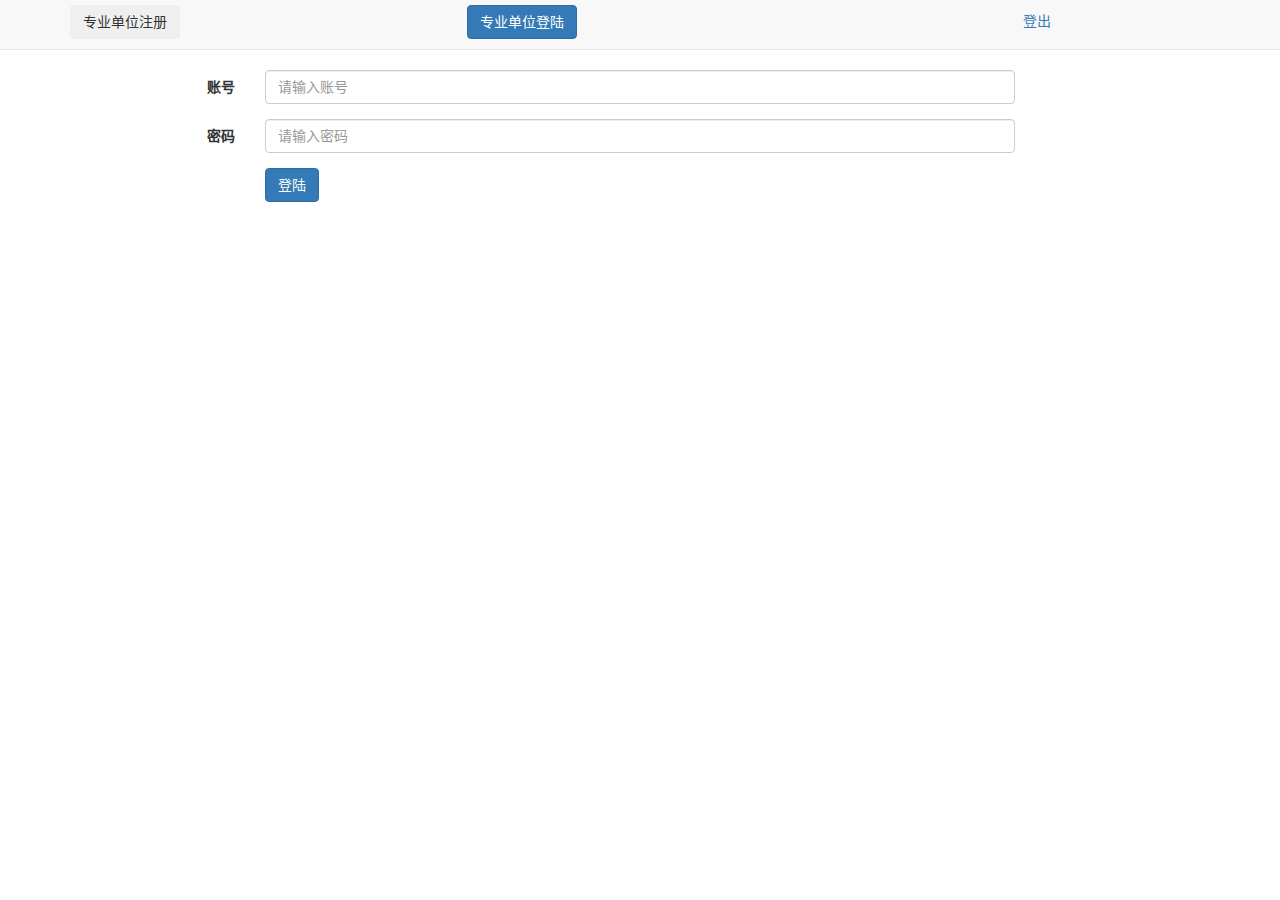
==== index.html @ 6b744f04 "修改前端php为html,php完全沦为后端语言" ====
<!DOCTYPE html>
<html lang="zh-cn">
<head>
    <meta charset="UTF-8">
    <link type="text/css" rel="stylesheet" href="/static/css/bootstrap.css">
    <link type="text/css" rel="stylesheet" href="/static/css/style.css">
    <link type="text/css" rel="stylesheet" href="/static/css/fileinput.css">
    <link rel="icon" href="/static/icons/lbs.ico" type="image/x-icon"/>
    <script src="/static/js/jquery.min.js"></script>
    <script src="/static/js/bootstrap.js"></script>
    <script src="/static/js/fileinput.js"></script>
    <script src="/static/js/fileinput_locale_zh.js"></script>
    <script src="/static/js/main.js"></script>
    <title>
        登陆
    </title>
</head>
<body>
<nav class="navbar navbar-default navbar-fixed-top">
    <div class="container">
        <ul class="nav nav-pills nav-justified">
            <li role="presentation">
                <button class="btn btn-user-register">专业单位注册</button>
            </li>
            <li role="presentation">
                <button class="btn btn-user-login">专业单位登陆</button>
            </li>
            <li role="presentation">
                <a class="btn" role="button" href="/controller/UserController.php?type=user-logout">登出</a>
            </li>
        </ul>
    </div>
</nav>
<div class="container">
    <form class="form-horizontal user-register" method="post"
          action="/controller/UserController.php?type=user-register">
        <div class="form-group">
            <label class="col-sm-2 control-label">账号</label>
            <div class="col-sm-8">
                <input type="text" class="form-control" placeholder="请输入账号" name="username">
            </div>
        </div>
        <div class="form-group">
            <label for="inputPassword3" class="col-sm-2 control-label">密码</label>
            <div class="col-sm-8">
                <input type="password" class="form-control" placeholder="请输入密码" name="password">
            </div>
        </div>
        <div class="form-group">
            <label class="col-sm-2 control-label">证件号码</label>
            <div class="col-sm-8">
                <input type="text" class="form-control" placeholder="请输入证件号码" name="idcard">
            </div>
        </div>
        <div class="form-group">
            <div class="col-sm-offset-2 col-sm-8">
                <button type="submit" class="btn btn-warning">注册</button>
            </div>
        </div>
    </form>
    <form class="form-horizontal user-login" method="post" action="/controller/UserController.php?type=user-login">
        <div class="form-group">
            <label class="col-sm-2 control-label">账号</label>
            <div class="col-sm-8">
                <input type="text" class="form-control" placeholder="请输入账号" name="username">
            </div>
        </div>
        <div class="form-group">
            <label for="inputPassword3" class="col-sm-2 control-label">密码</label>
            <div class="col-sm-8">
                <input type="password" class="form-control" placeholder="请输入密码"  name="password">
            </div>
        </div>
        <div class="form-group">
            <div class="col-sm-offset-2 col-sm-8">
                <button type="submit" class="btn btn-primary">登陆</button>
            </div>
        </div>
    </form>
</div>
</body>
</html>
---- static/css/style.css ----
html {
    height: 100%;
}

body {
    margin: 0;
    padding-top: 70px;
    padding-bottom: 30px;
}

form {
    display: none;
}

.user-login {
    display: block;
}
---- static/css/fileinput.css ----
/*!
 * @copyright Copyright &copy; Kartik Visweswaran, Krajee.com, 2014 - 2015
 * @package bootstrap-fileinput
 * @version 4.1.8
 *
 * File input styling for Bootstrap 3.0
 * Built for Yii Framework 2.0
 * Author: Kartik Visweswaran
 * Year: 2015
 * For more Yii related demos visit http://demos.krajee.com
 */
.file-input {
    overflow-x: auto;
}

.file-loading {
    top: 0;
    right: 0;
    width: 25px;
    height: 25px;
    font-size: 999px;
    text-align: right;
    color: #fff;
    background: transparent url('../img/loading.gif') top left no-repeat;
    border: none;
}

.btn-file {
    position: relative;
    overflow: hidden;
}

.btn-file input[type=file] {
    position: absolute;
    top: 0;
    right: 0;
    min-width: 100%;
    min-height: 100%;
    text-align: right;
    opacity: 0;
    filter: alpha(opacity=0);
    opacity: 0;
    background: none repeat scroll 0 0 transparent;
    cursor: inherit;
    display: block;
}

.file-caption .glyphicon {
    display: inline-block;
    min-width: 18px;
    float: left;
    margin-top: 2px;
}

.file-caption-name {
    display: inline-block;
    overflow: hidden;
    max-height: 20px;
    padding-right: 10px;
    word-break: break-all;
}

.file-caption-ellipsis {
    position: absolute;
    right: 10px;
    margin-top: -6px;
    font-size: 1.2em;
    display: none;
    font-weight: bold;
    cursor: default;
}

.kv-has-ellipsis .file-caption-ellipsis {
    display: inline;
}

.kv-has-ellipsis {
    padding-right: 17px;
}

.kv-search-container .kv-search-clear {
    position: absolute;
    padding: 10px;
    right: 0px;
}

.file-error-message {
    background-color: #f2dede;
    color: #a94442;
    text-align: center;
    border-radius: 5px;
    padding: 5px;
}

.file-error-message pre, .file-error-message ul {
    margin: 5px 0;
    text-align: left;
}

.file-caption-disabled {
    background-color: #EEEEEE;
    cursor: not-allowed;
    opacity: 1;
}

.file-input .btn[disabled], .file-input .btn .disabled {
    cursor: not-allowed;
}

.file-preview {
    border-radius: 5px;
    border: 1px solid #ddd;
    padding: 5px;
    width: 100%;
    margin-bottom: 5px;
}

.file-preview-frame {
    display: table;
    margin: 8px;
    height: 160px;
    border: 1px solid #ddd;
    box-shadow: 1px 1px 5px 0px #a2958a;
    padding: 6px;
    float: left;
    text-align: center;
    vertical-align: middle;
}

.file-preview-frame:hover {
    box-shadow: 3px 3px 5px 0px #333;
}

.file-preview-image {
    height: 160px;
    vertical-align: text-center;
}

.file-preview-text {
    width: 160px;
    color: #428bca;
    font-size: 11px;
    text-align: center;
}

.file-preview-other {
    padding-top: 48px;
    text-align: center;
}

.file-preview-other i {
    font-size: 2.4em;
}

.file-other-error {
    width: 100%;
    padding-top: 30px;
    text-align: right
}

.file-input-new .file-preview, .file-input-new .close, .file-input-new .glyphicon-file,
.file-input-new .fileinput-remove-button, .file-input-new .fileinput-upload-button,
.file-input-ajax-new .fileinput-remove-button, .file-input-ajax-new .fileinput-upload-button {
    display: none;
}

.loading {
    background: transparent url('../img/loading.gif') no-repeat scroll center center content-box !important;
}

.wrap-indicator {
    font-weight: bold;
    color: #245269;
    cursor: pointer;
}

.file-actions {
    text-align: left;
}

.file-footer-buttons {
    float: right;
}

.file-thumbnail-footer .file-caption-name {
    padding-top: 4px;
    font-size: 11px;
    color: #777;
}

.file-upload-indicator {
    padding-top: 2px;
    cursor: default;
}

.file-upload-indicator:hover {
    font-size: 1.2em;
    font-weight: bold;
    padding-top: 0;
}

.file-drop-zone {
    border: 1px dashed #aaa;
    border-radius: 4px;
    height: 100%;
    text-align: center;
    vertical-align: middle;
    margin: 12px 15px 12px 12px;
    padding: 5px;
}

.file-drop-zone-title {
    color: #aaa;
    font-size: 40px;
    padding: 85px 10px;
}

.highlighted {
    border: 2px dashed #999 !important;
    background-color: #f0f0f0;
}

.file-uploading {
    background-image: url('../img/loading-sm.gif');
    background-position: center bottom 10px;
    background-repeat: no-repeat;
    opacity: 0.6;
}

.file-icon-large {
    font-size: 1.2em;
}
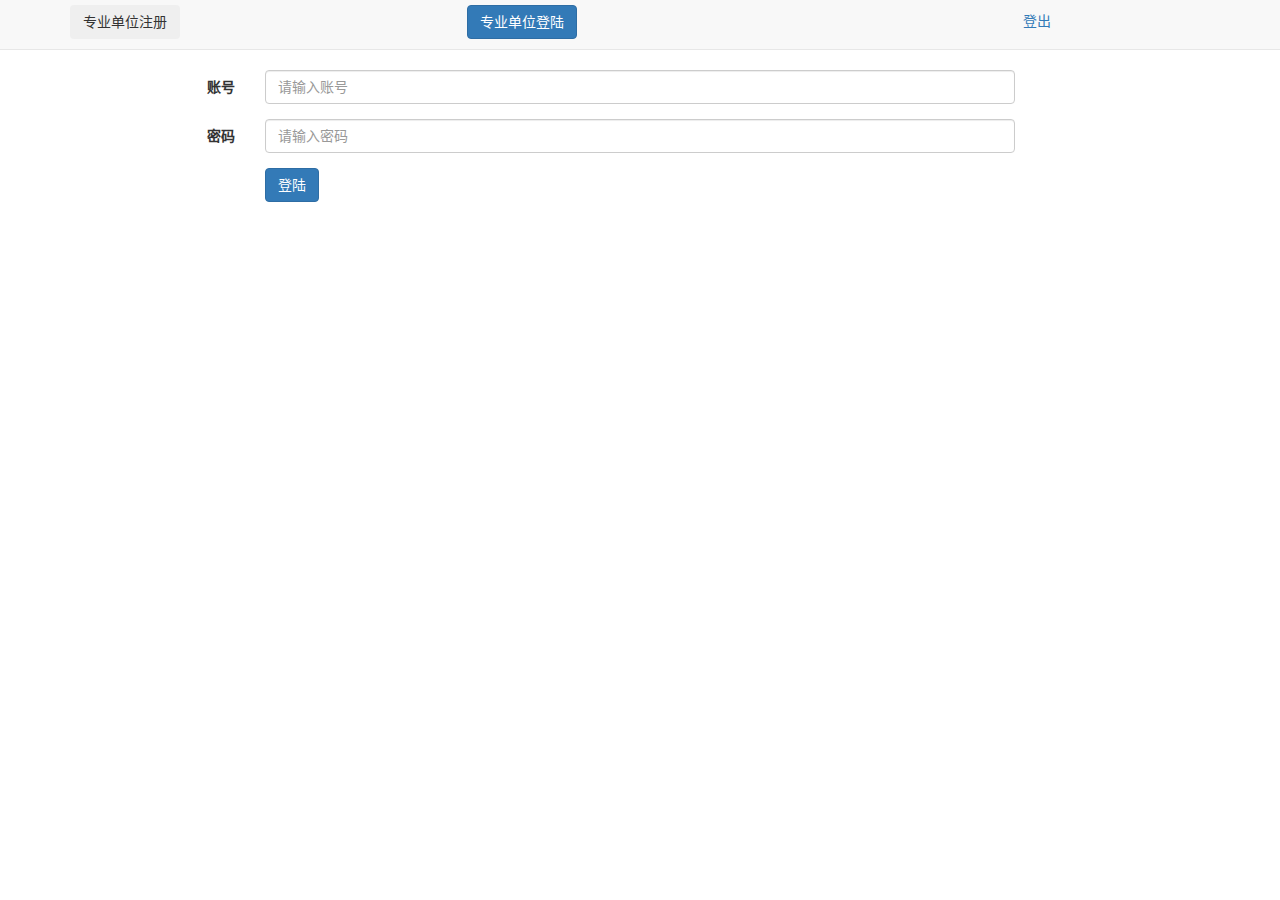
==== commit 1508c051: "." ====
--- a/index.html
+++ b/index.html
@@ -42,7 +42,7 @@
             </div>
         </div>
         <div class="form-group">
-            <label for="inputPassword3" class="col-sm-2 control-label">密码</label>
+            <label class="col-sm-2 control-label">密码</label>
             <div class="col-sm-8">
                 <input type="password" class="form-control" placeholder="请输入密码" name="password">
             </div>
@@ -67,7 +67,7 @@
             </div>
         </div>
         <div class="form-group">
-            <label for="inputPassword3" class="col-sm-2 control-label">密码</label>
+            <label class="col-sm-2 control-label">密码</label>
             <div class="col-sm-8">
                 <input type="password" class="form-control" placeholder="请输入密码"  name="password">
             </div>
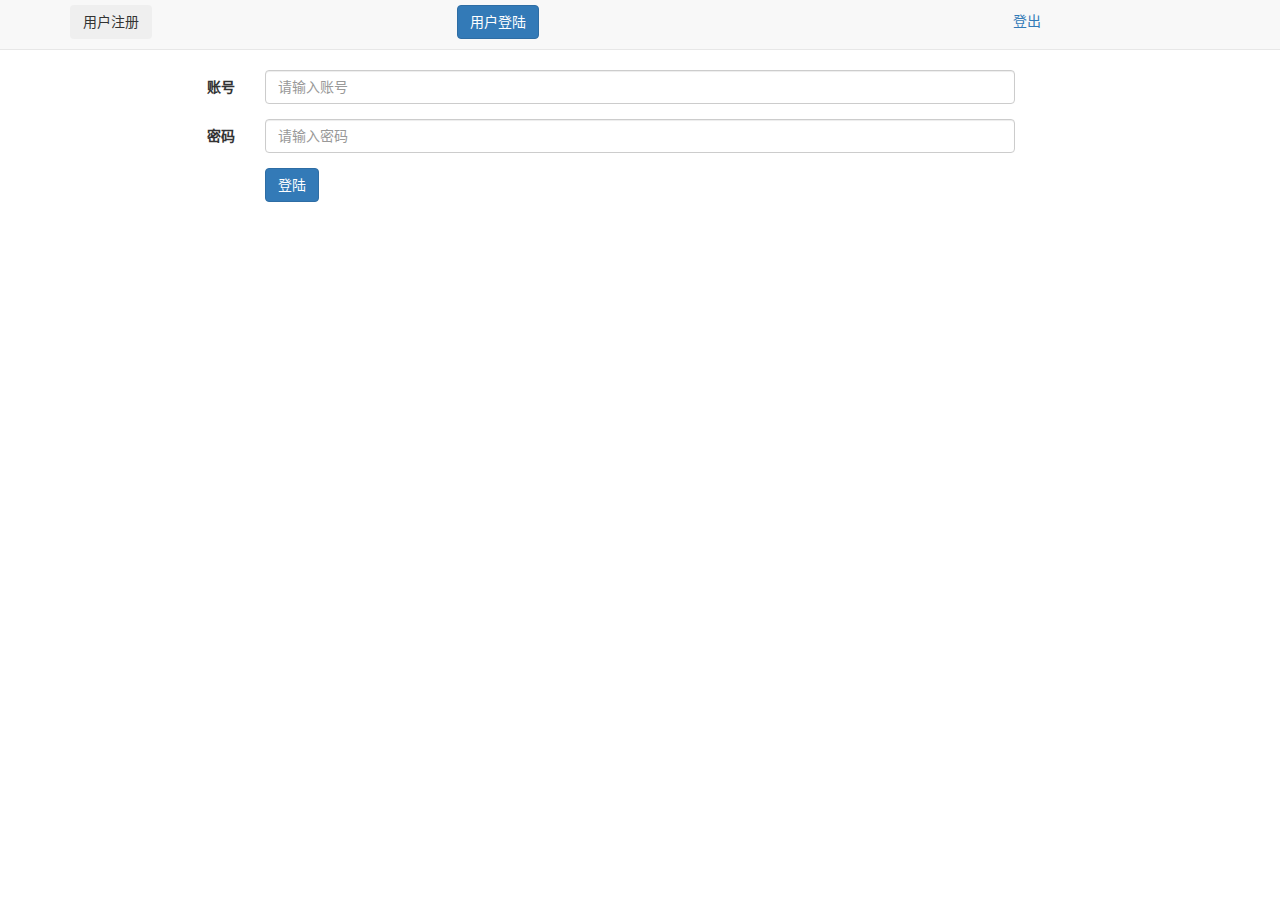
==== commit cee195b6: "密码加盐" ====
--- a/index.html
+++ b/index.html
@@ -21,10 +21,10 @@
     <div class="container">
         <ul class="nav nav-pills nav-justified">
             <li role="presentation">
-                <button class="btn btn-user-register">专业单位注册</button>
+                <button class="btn btn-user-register">用户注册</button>
             </li>
             <li role="presentation">
-                <button class="btn btn-user-login">专业单位登陆</button>
+                <button class="btn btn-user-login">用户登陆</button>
             </li>
             <li role="presentation">
                 <a class="btn" role="button" href="/controller/UserController.php?type=user-logout">登出</a>
@@ -35,11 +35,12 @@
 <div class="container">
     <form class="form-horizontal user-register" method="post"
           action="/controller/UserController.php?type=user-register">
-        <div class="form-group">
+        <div class="form-group ">
             <label class="col-sm-2 control-label">账号</label>
             <div class="col-sm-8">
-                <input type="text" class="form-control" placeholder="请输入账号" name="username">
+                <input type="text" class="form-control" id="username" placeholder="请输入账号" name="username">
             </div>
+            <h5 id="err_username"></h5>
         </div>
         <div class="form-group">
             <label class="col-sm-2 control-label">密码</label>
--- a/static/css/style.css
+++ b/static/css/style.css
@@ -15,3 +15,7 @@
 .user-login {
     display: block;
 }
+
+h5 {
+    color: #cc00ff;
+}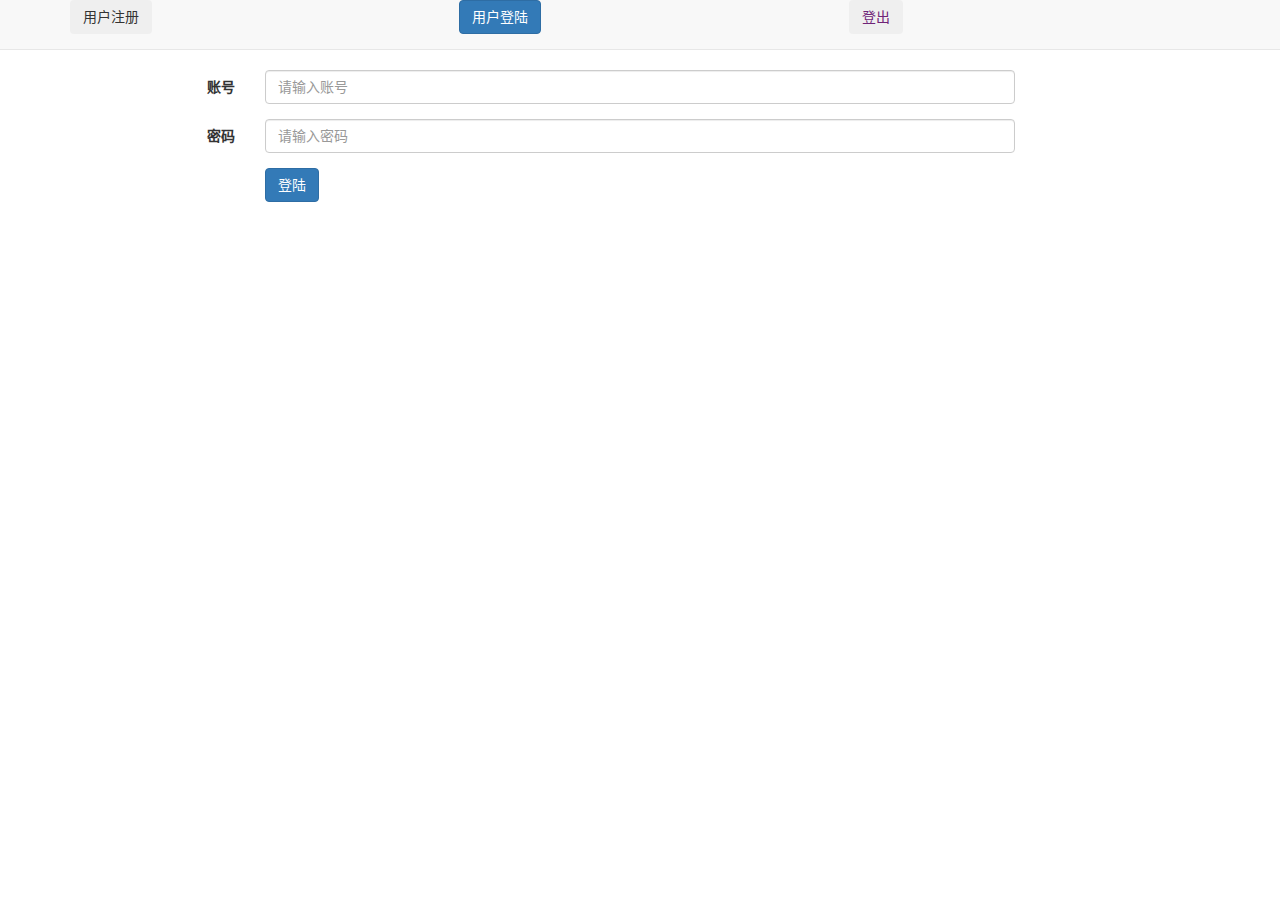
==== commit 1097e3e9: "添加验证码功能" ====
--- a/index.html
+++ b/index.html
@@ -27,7 +27,9 @@
                 <button class="btn btn-user-login">用户登陆</button>
             </li>
             <li role="presentation">
-                <a class="btn" role="button" href="/controller/UserController.php?type=user-logout">登出</a>
+                <button class="btn btn-user-logout">
+                    <a href="/controller/UserController.php?type=user-logout">登出</a>
+                </button>
             </li>
         </ul>
     </div>
@@ -55,8 +57,27 @@
             </div>
         </div>
         <div class="form-group">
+            <label for="code" class="col-sm-2 control-label"> 验证码 </label>
+            <div class="col-sm-8">
+                <input type="text" class="form-control" name="code" id="code" placeholder="请输入验证码" required=""
+                       maxlength="6">
+            </div>
+        </div>
+        <div class="form-group">
+            <label class="col-sm-2 control-label"></label>
+            <div class="col-sm-8">
+                <img src="/midware/Captcha.php" alt="" id="codeimg"
+                     onclick="javascript:this.src = '/midware/Captcha.php?'+Math.random();">
+                <span>Click to Switch</span>
+            </div>
+        </div>
+        <div class="form-group">
             <div class="col-sm-offset-2 col-sm-8">
+                <button type="button" class="btn btn-primary btn-lg" data-toggle="modal" data-target="#myModal">
+                    Launch demo modal
+                </button>
                 <button type="submit" class="btn btn-warning">注册</button>
+                <input type="reset" class="btn btn-info" value="重置"/>
             </div>
         </div>
     </form>
--- a/static/css/style.css
+++ b/static/css/style.css
@@ -18,4 +18,9 @@
 
 h5 {
     color: #cc00ff;
-}+}
+
+a {
+    text-decoration: none;
+    color: #6f2478;
+}
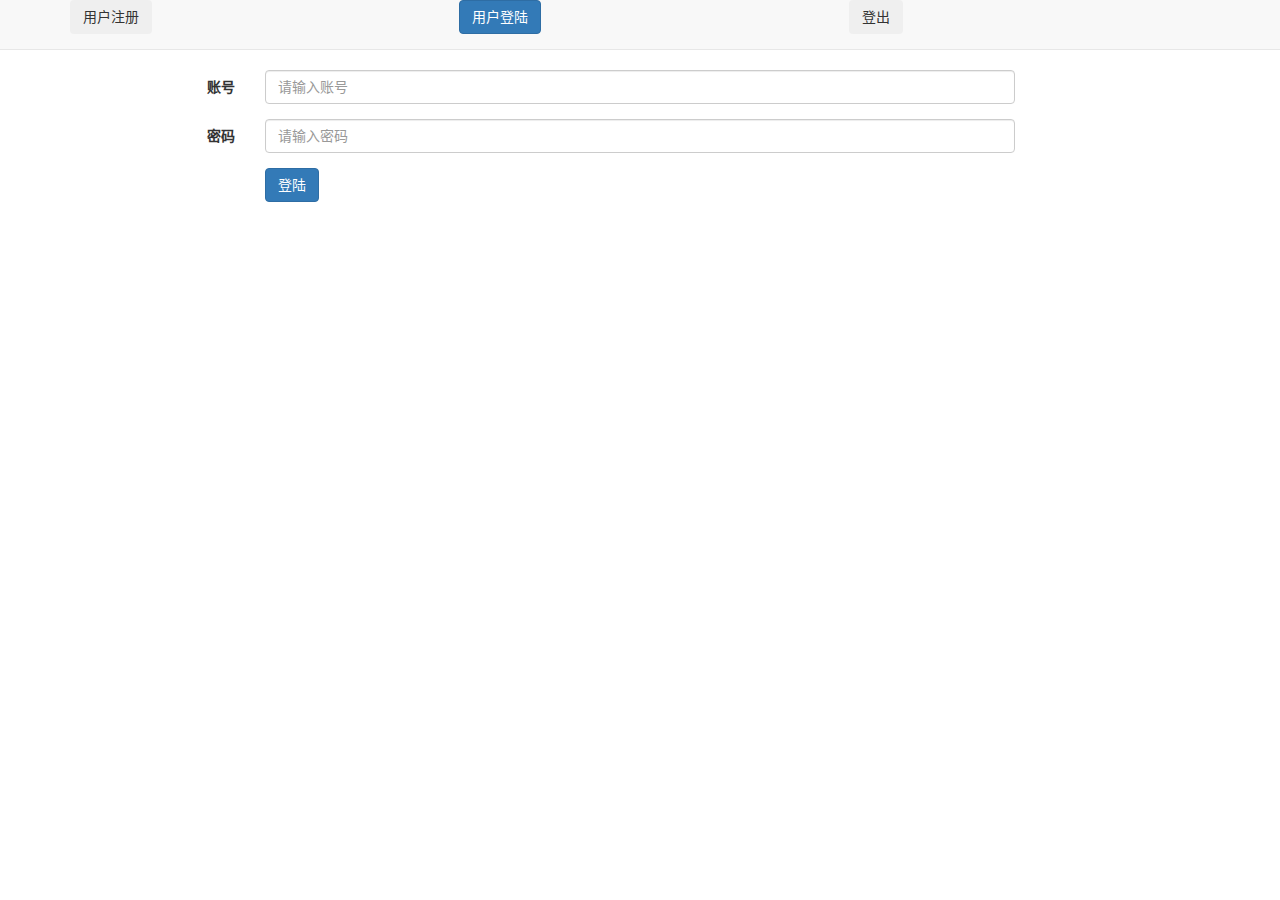
==== commit 730c5e82: "登出的提示功能，前端通过后端返回的数据来显示" ====
--- a/index.html
+++ b/index.html
@@ -27,9 +27,7 @@
                 <button class="btn btn-user-login">用户登陆</button>
             </li>
             <li role="presentation">
-                <button class="btn btn-user-logout">
-                    <a href="/controller/UserController.php?type=user-logout">登出</a>
-                </button>
+                <button class="btn btn-user-logout">登出</button>
             </li>
         </ul>
     </div>
@@ -66,8 +64,7 @@
         <div class="form-group">
             <label class="col-sm-2 control-label"></label>
             <div class="col-sm-8">
-                <img src="/midware/Captcha.php" alt="" id="codeimg"
-                     onclick="javascript:this.src = '/midware/Captcha.php?'+Math.random();">
+                <img src="/midware/Captcha.php" alt="" id="codeimg">
                 <span>Click to Switch</span>
             </div>
         </div>
